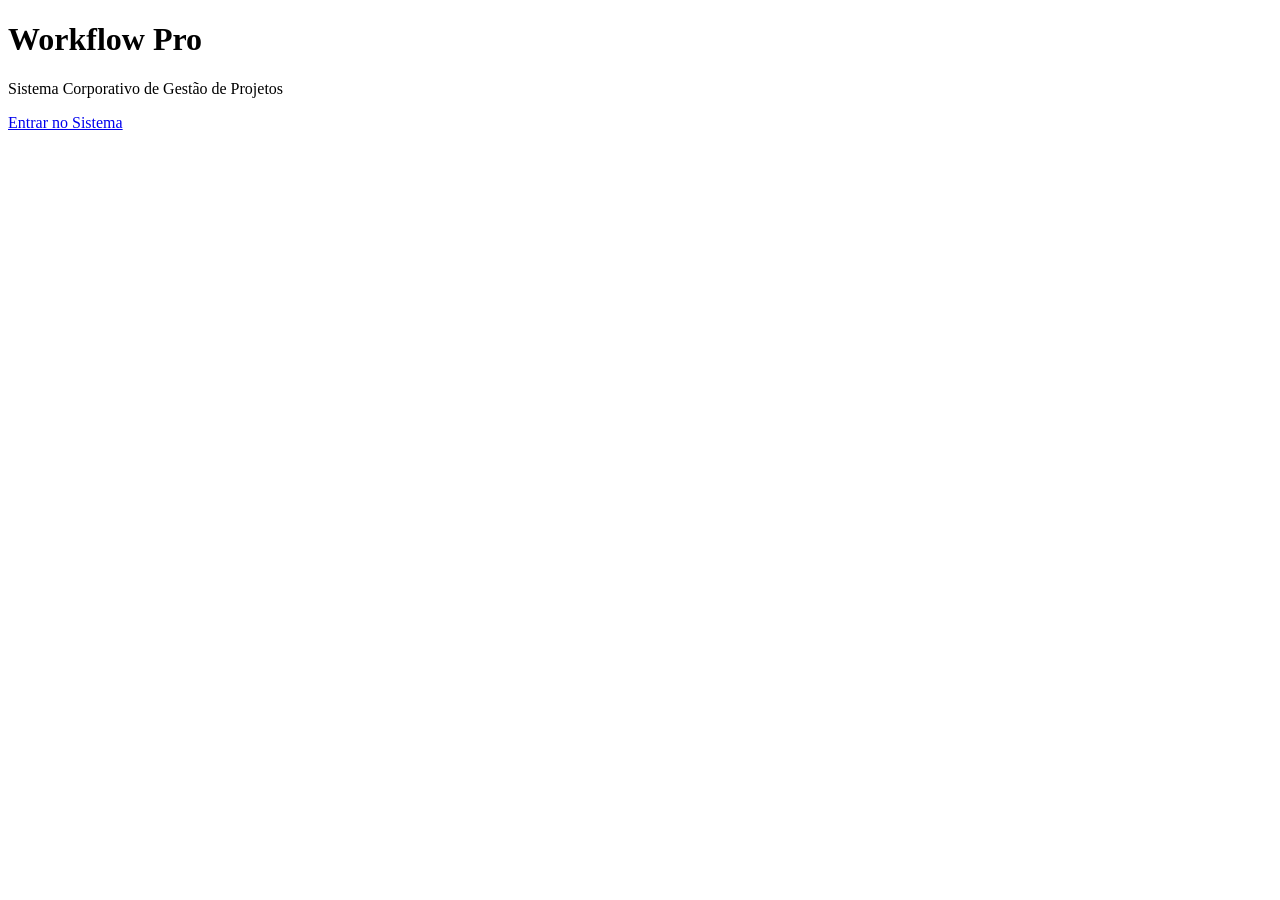
==== index.html @ 68ca1025 "Add files via upload" ====
<!DOCTYPE html>
<html lang="pt-BR">
<head>
<meta charset="UTF-8">
<meta name="viewport" content="width=device-width, initial-scale=1.0">
<title>Workflow Pro</title>

<link rel="stylesheet" href="css/style.css">
</head>
<body>

<div class="hero">

<h1>Workflow Pro</h1>

<p>Sistema Corporativo de Gestão de Projetos</p>

<a href="login.html" class="btn">
Entrar no Sistema
</a>

</div>

</body>
</html>
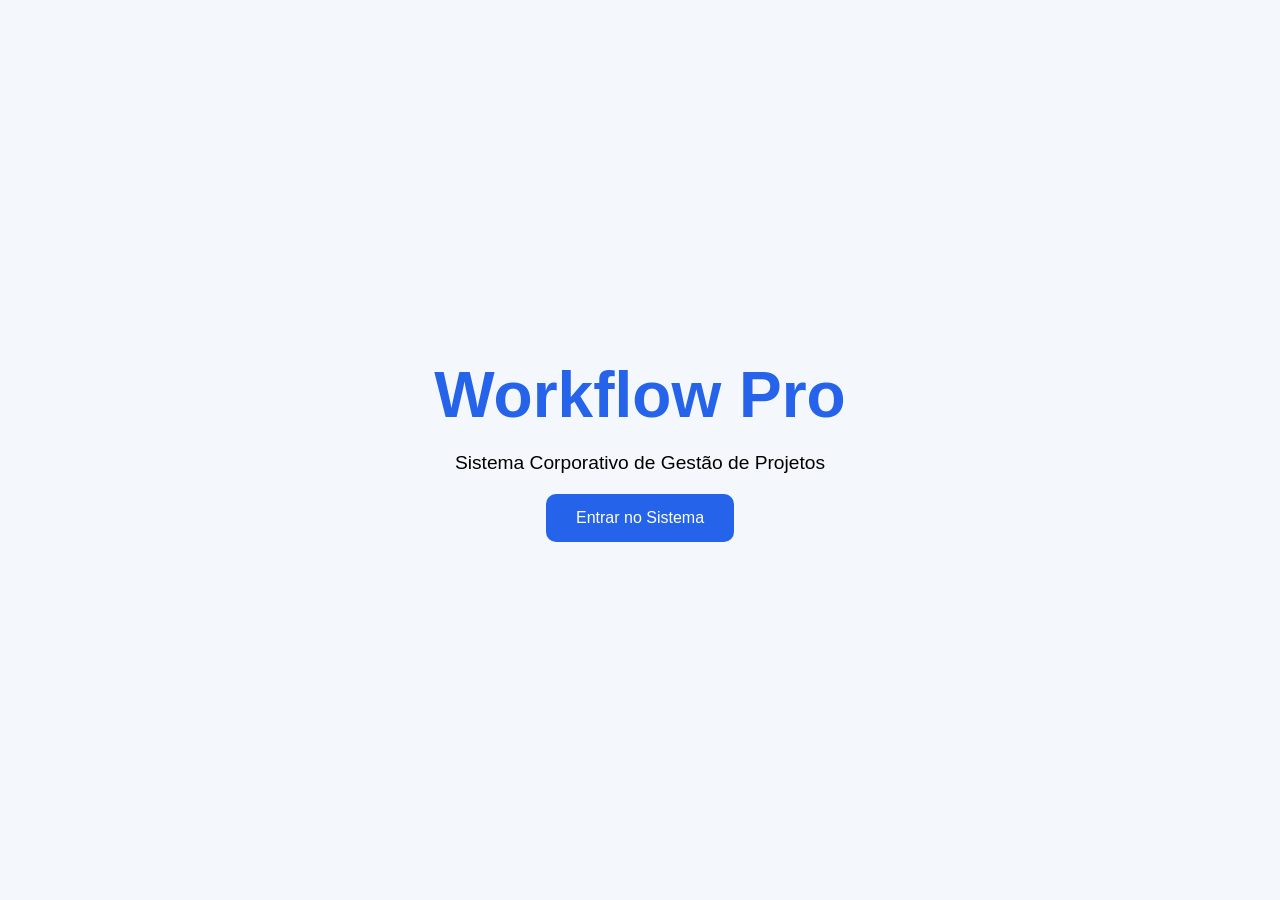
==== commit cf4f7527: "Fix stylesheet link in index.html Updated the stylesheet link path in index.html." ====
--- a/index.html
+++ b/index.html
@@ -5,7 +5,7 @@
 <meta name="viewport" content="width=device-width, initial-scale=1.0">
 <title>Workflow Pro</title>
 
-<link rel="stylesheet" href="css/style.css">
+<link rel="stylesheet" href="style.css">
 </head>
 <body>
 
@@ -22,4 +22,4 @@
 </div>
 
 </body>
-</html>+</html>
--- a/style.css
+++ b/style.css
@@ -0,0 +1,152 @@
+*{
+margin:0;
+padding:0;
+box-sizing:border-box;
+font-family:Arial,sans-serif;
+}
+
+body{
+background:#f4f7fc;
+}
+
+.hero{
+height:100vh;
+display:flex;
+flex-direction:column;
+justify-content:center;
+align-items:center;
+text-align:center;
+}
+
+.hero h1{
+font-size:4rem;
+color:#2563eb;
+}
+
+.hero p{
+margin:20px 0;
+font-size:1.2rem;
+}
+
+.btn{
+background:#2563eb;
+color:#fff;
+padding:15px 30px;
+border-radius:10px;
+text-decoration:none;
+}
+
+.login-box{
+max-width:400px;
+margin:100px auto;
+background:#fff;
+padding:30px;
+border-radius:15px;
+box-shadow:0 10px 30px rgba(0,0,0,.1);
+}
+
+.login-box input{
+width:100%;
+padding:15px;
+margin:10px 0;
+}
+
+.login-box button{
+width:100%;
+padding:15px;
+background:#2563eb;
+border:none;
+color:#fff;
+cursor:pointer;
+}
+
+header{
+background:#2563eb;
+color:#fff;
+padding:20px;
+}
+
+.cards{
+padding:30px;
+display:grid;
+grid-template-columns:repeat(auto-fit,minmax(200px,1fr));
+gap:20px;
+}
+
+.card{
+background:#fff;
+padding:25px;
+border-radius:15px;
+box-shadow:0 5px 20px rgba(0,0,0,.08);
+}
+
+.topbar{
+display:flex;
+justify-content:space-between;
+align-items:center;
+padding:20px 40px;
+background:#2563eb;
+color:#fff;
+}
+
+.topbar button{
+padding:10px 20px;
+border:none;
+cursor:pointer;
+background:#fff;
+color:#2563eb;
+font-weight:bold;
+border-radius:6px;
+}
+
+.dashboard{
+max-width:1200px;
+margin:40px auto;
+display:grid;
+grid-template-columns:repeat(auto-fit,minmax(250px,1fr));
+gap:20px;
+padding:20px;
+}
+
+.card{
+background:#fff;
+padding:30px;
+border-radius:12px;
+box-shadow:0 5px 15px rgba(0,0,0,.1);
+text-align:center;
+}
+
+.card h2{
+margin-bottom:10px;
+}
+
+.card p{
+font-size:2rem;
+font-weight:bold;
+color:#2563eb;
+}
+
+.funcionario-card{
+  background:#fff;
+  border:1px solid #ddd;
+  border-radius:10px;
+  padding:15px;
+  margin-bottom:15px;
+  box-shadow:0 2px 5px rgba(0,0,0,0.1);
+}
+
+.funcionario-card h3{
+  margin-bottom:10px;
+}
+
+.btn-excluir{
+  margin-top:10px;
+  padding:8px 15px;
+  border:none;
+  border-radius:6px;
+  cursor:pointer;
+}
+
+.btn-excluir:hover{
+  opacity:.9;
+}
